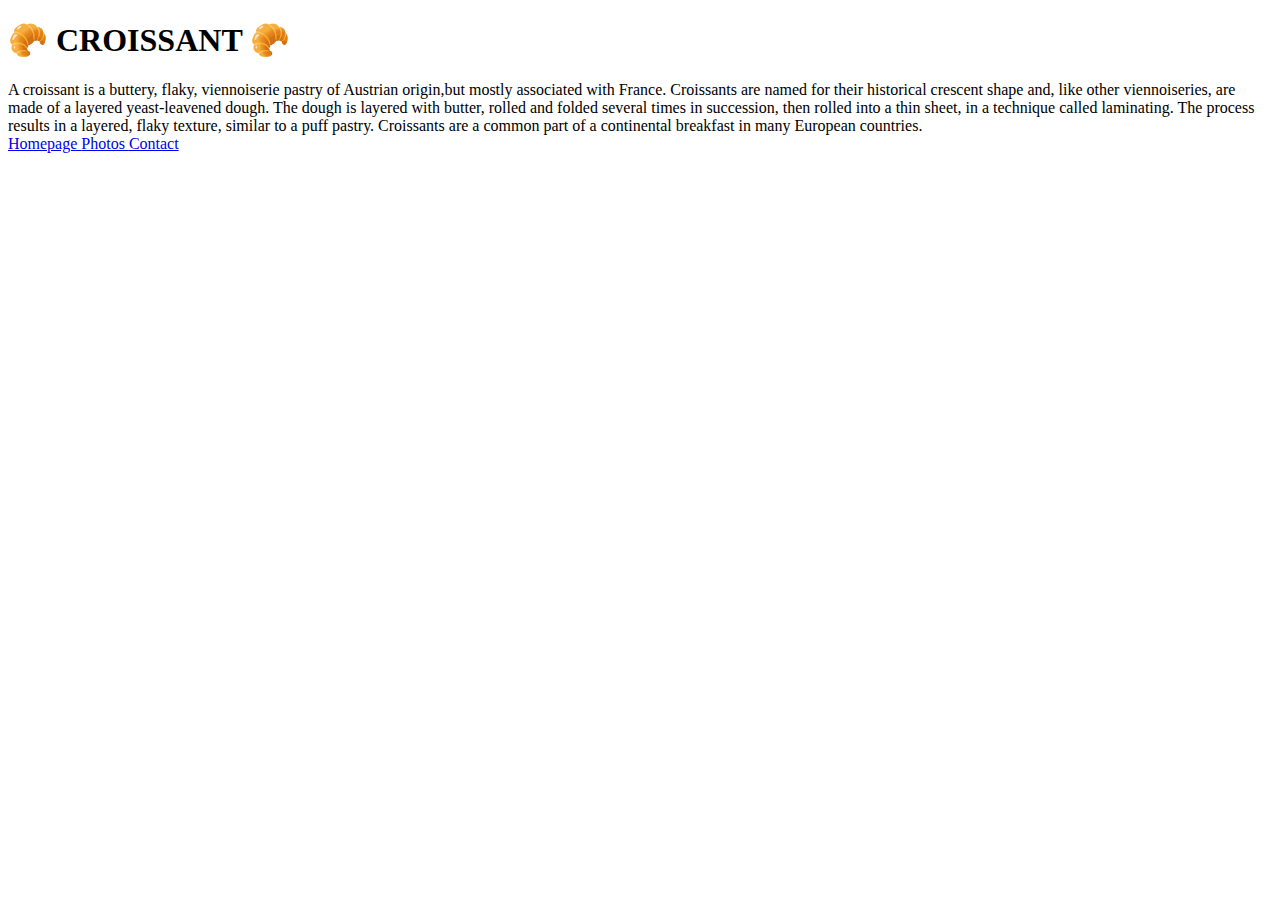
==== index.html @ e8874e5d "create html page structure" ====
<!DOCTYPE html>
<html lang="en">
  <head>
    <meta charset="UTF-8" />
    <meta http-equiv="X-UA-Compatible" content="IE=edge" />
    <meta name="viewport" content="width=device-width, initial-scale=1.0" />
    <title>Homepage</title>
  </head>
  <body>
    <h1>🥐 CROISSANT 🥐</h1>
    <div>
      A croissant is a buttery, flaky, viennoiserie pastry of Austrian
      origin,but mostly associated with France. Croissants are named for their
      historical crescent shape and, like other viennoiseries, are made of a
      layered yeast-leavened dough. The dough is layered with butter, rolled and
      folded several times in succession, then rolled into a thin sheet, in a
      technique called laminating. The process results in a layered, flaky
      texture, similar to a puff pastry. Croissants are a common part of a
      continental breakfast in many European countries.
    </div>

    <div>
      <a href="/"> Homepage </a>
      <a href="/photo.html"> Photos </a>
      <a href="/contact.html"> Contact </a>
    </div>
  </body>
</html>
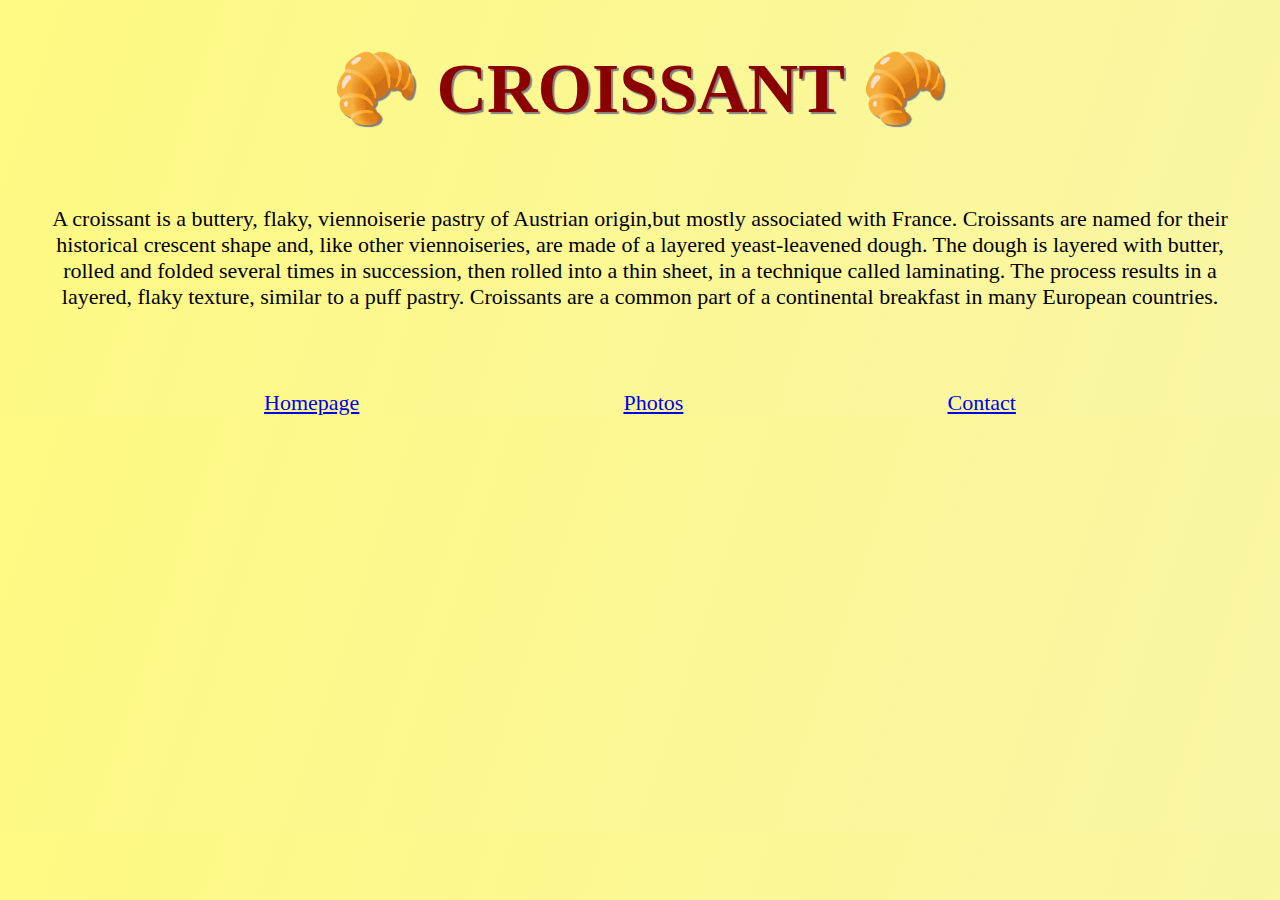
==== commit f92a0041: "added style and classes" ====
--- a/index.html
+++ b/index.html
@@ -5,10 +5,11 @@
     <meta http-equiv="X-UA-Compatible" content="IE=edge" />
     <meta name="viewport" content="width=device-width, initial-scale=1.0" />
     <title>Homepage</title>
+    <link rel="stylesheet" href="/css/style.css" />
   </head>
   <body>
     <h1>🥐 CROISSANT 🥐</h1>
-    <div>
+    <div class="description">
       A croissant is a buttery, flaky, viennoiserie pastry of Austrian
       origin,but mostly associated with France. Croissants are named for their
       historical crescent shape and, like other viennoiseries, are made of a
@@ -19,7 +20,7 @@
       continental breakfast in many European countries.
     </div>
 
-    <div>
+    <div class="navbar">
       <a href="/"> Homepage </a>
       <a href="/photo.html"> Photos </a>
       <a href="/contact.html"> Contact </a>
--- a/css/style.css
+++ b/css/style.css
@@ -0,0 +1,25 @@
+body {
+  background: -webkit-linear-gradient(bottom right, #f9f6a7, #fffa82);
+  margin: auto;
+}
+h1 {
+  text-align: center;
+  font-size: 70px;
+  color: darkred;
+  text-shadow: grey 2px 2px 1px;
+}
+.description {
+  padding: 30px;
+  font-size: 22px;
+  text-align: center;
+}
+.images {
+  display: flex;
+  justify-content: space-around;
+}
+.navbar {
+  margin-top: 50px;
+  display: flex;
+  justify-content: space-evenly;
+  font-size: 22px;
+}
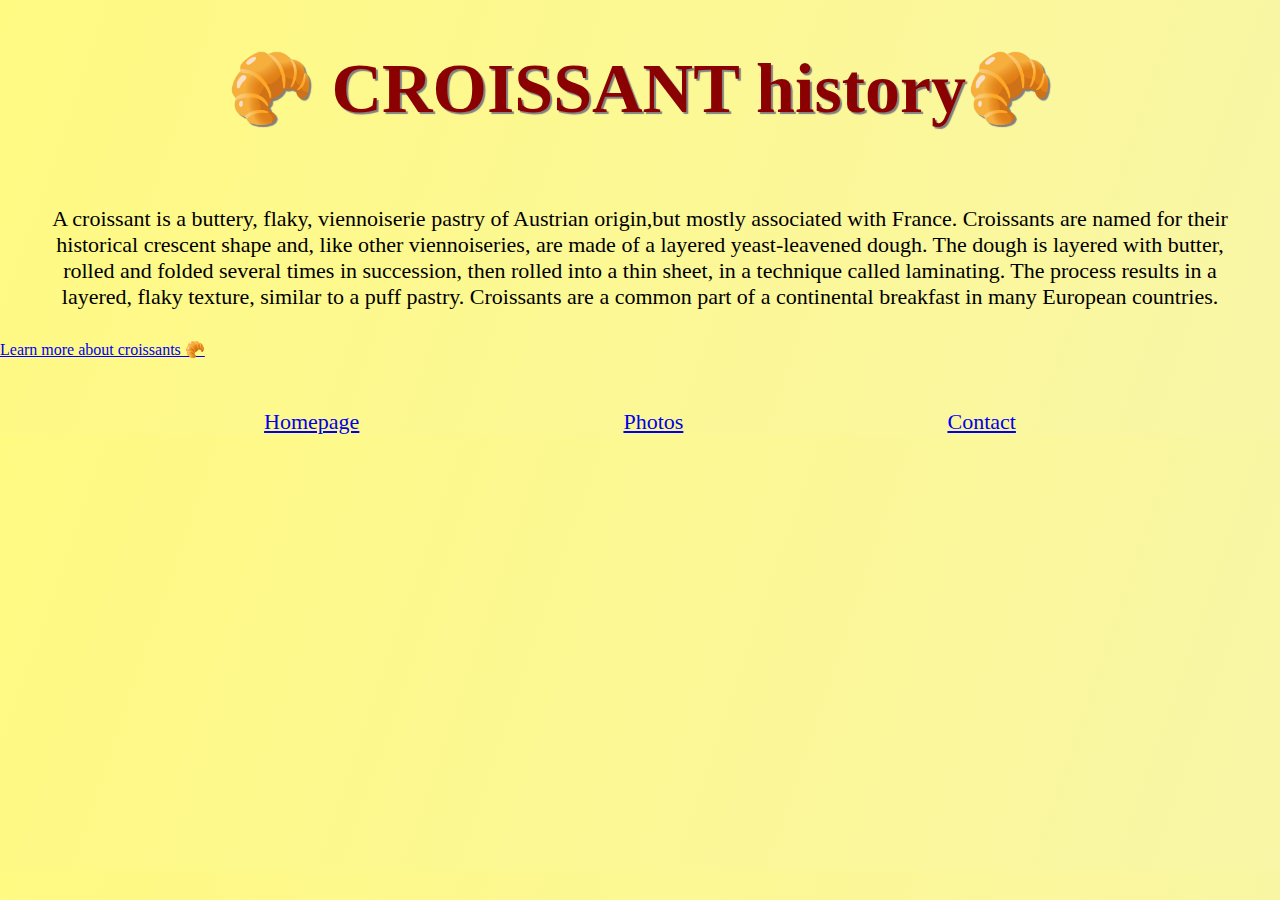
==== commit 76bf942a: "improve seo" ====
--- a/index.html
+++ b/index.html
@@ -4,11 +4,15 @@
     <meta charset="UTF-8" />
     <meta http-equiv="X-UA-Compatible" content="IE=edge" />
     <meta name="viewport" content="width=device-width, initial-scale=1.0" />
-    <title>Homepage</title>
+    <title>🥐 History of croissant - Croissant.com</title>
+    <meta
+      name="description"
+      content="Croissant.cm offers all you need about croissants"
+    />
     <link rel="stylesheet" href="/css/style.css" />
   </head>
   <body>
-    <h1>🥐 CROISSANT 🥐</h1>
+    <h1>🥐 CROISSANT history🥐</h1>
     <div class="description">
       A croissant is a buttery, flaky, viennoiserie pastry of Austrian
       origin,but mostly associated with France. Croissants are named for their
@@ -19,7 +23,9 @@
       texture, similar to a puff pastry. Croissants are a common part of a
       continental breakfast in many European countries.
     </div>
-
+    <a href="https://en.wikipedia.org/wiki/Croissant" title="go to Wkipedia">
+      Learn more about croissants 🥐</a
+    >
     <div class="navbar">
       <a href="/"> Homepage </a>
       <a href="/photo.html"> Photos </a>
